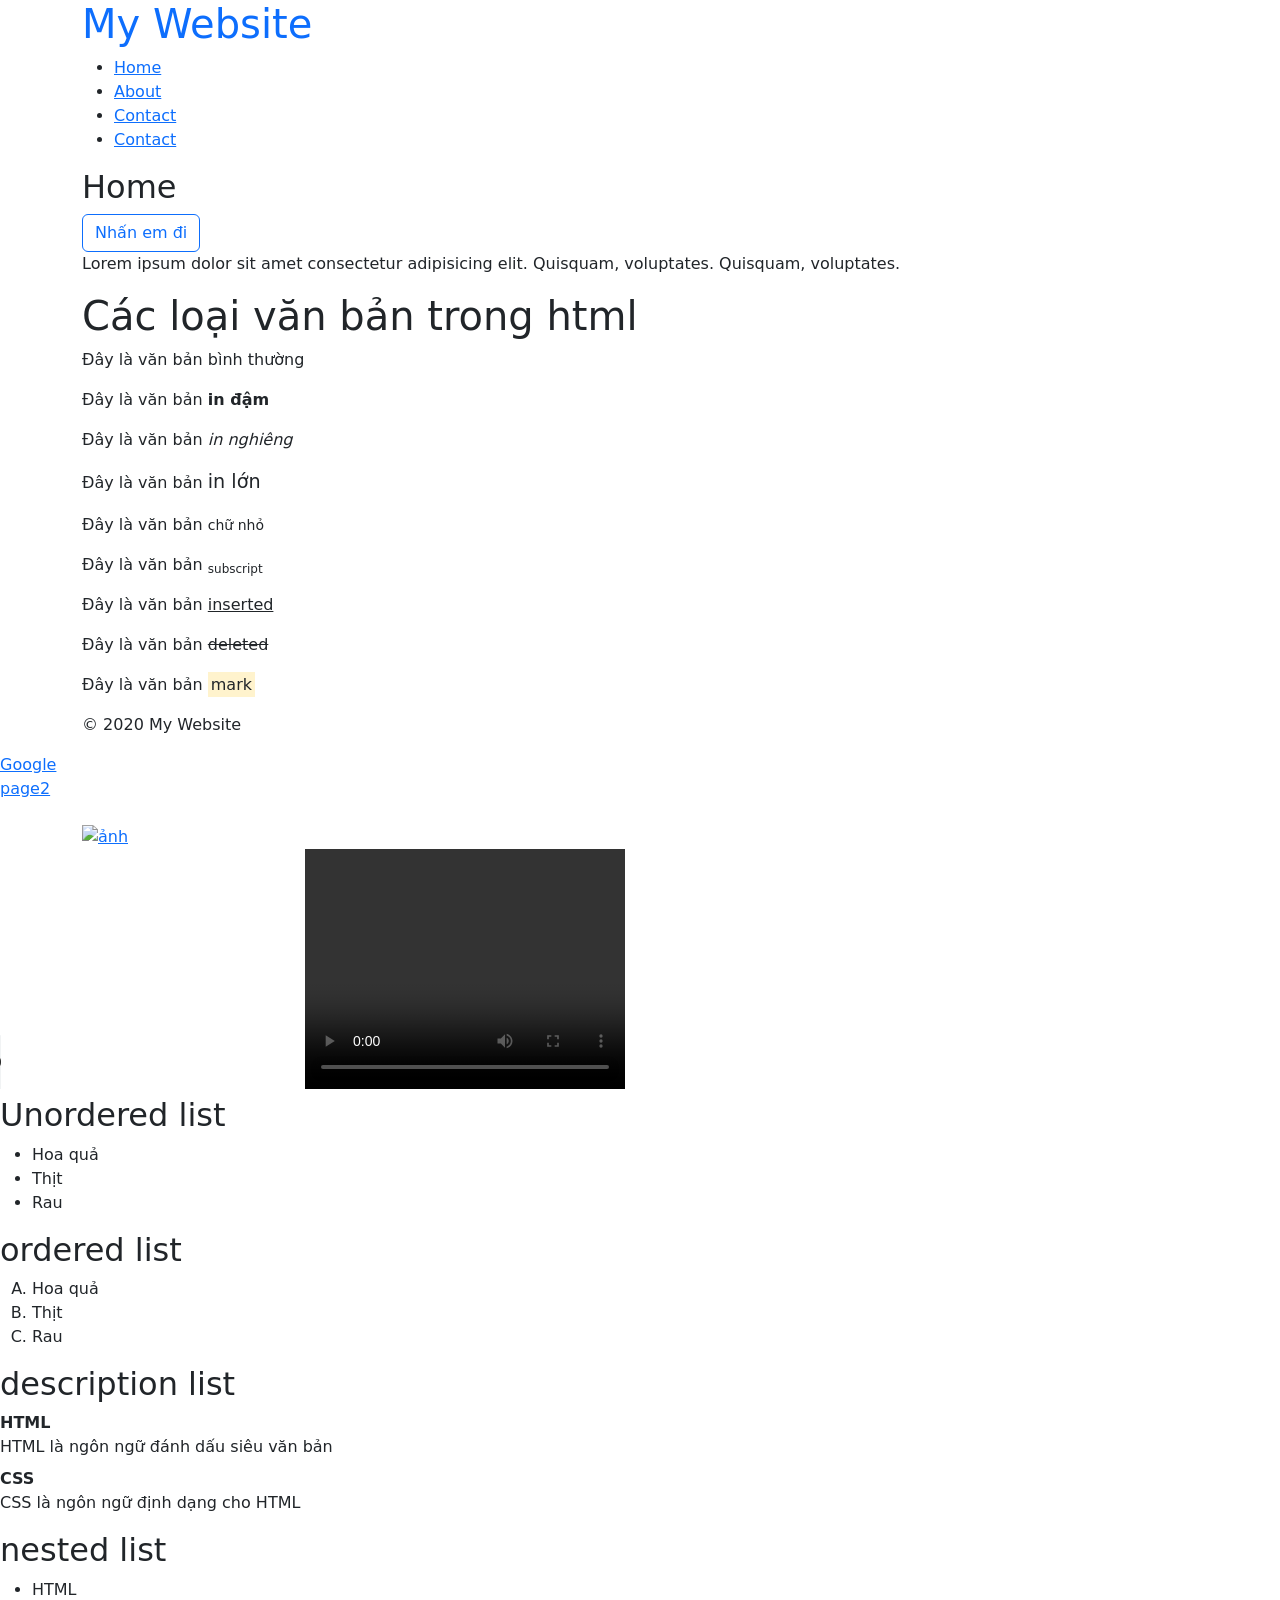
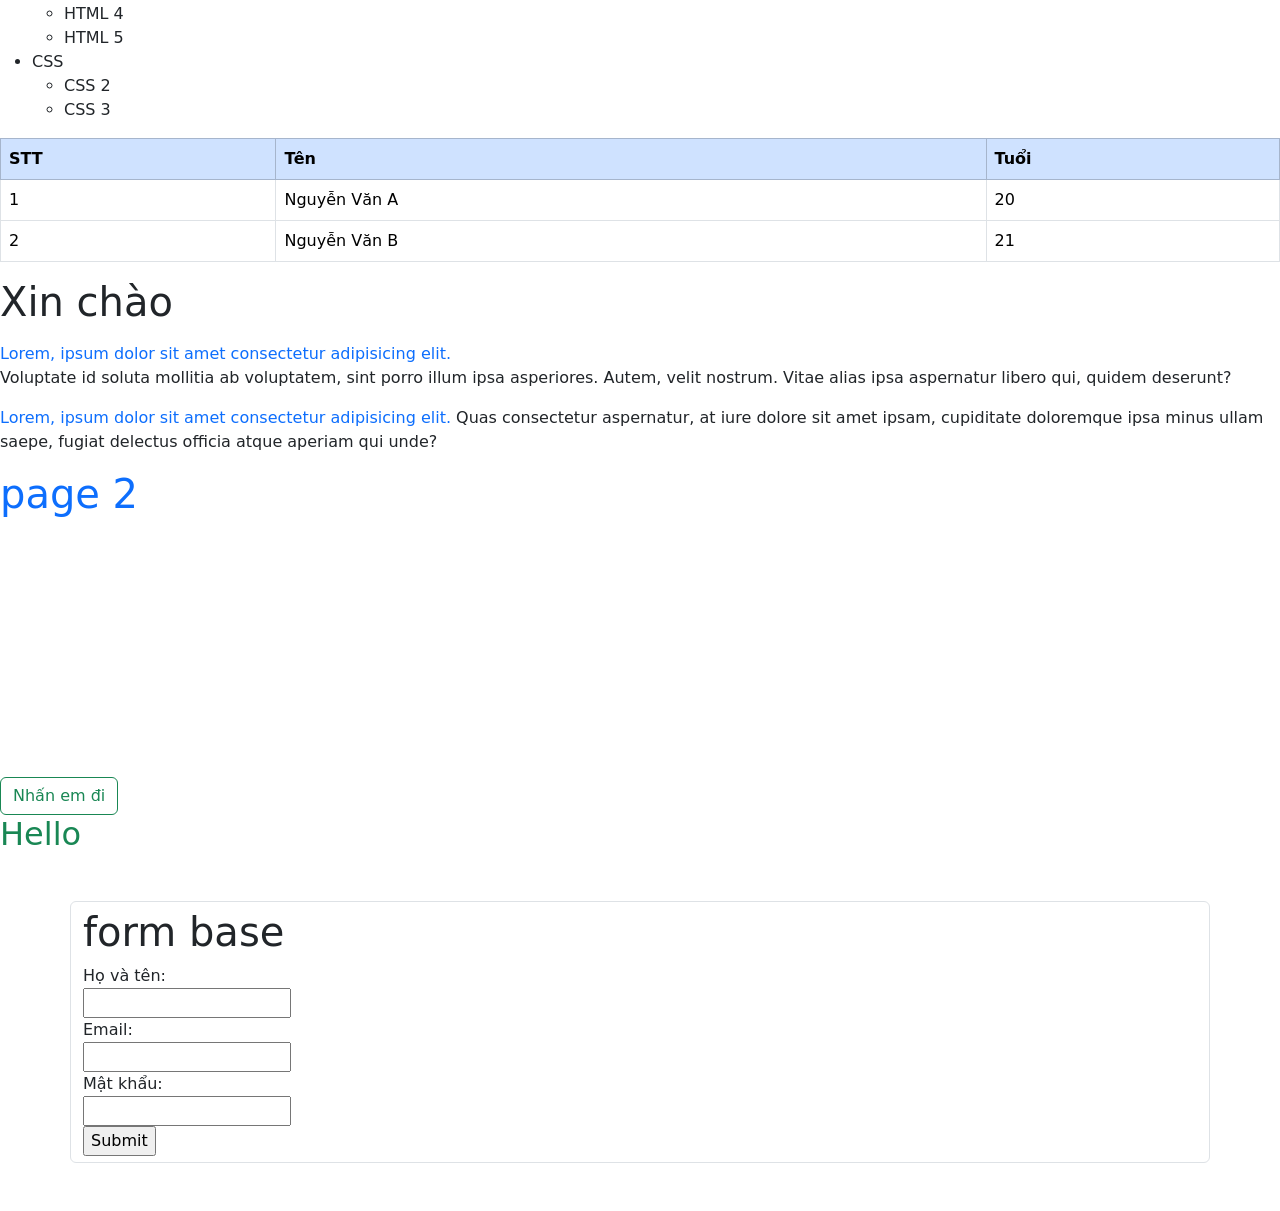
==== index.html @ 4a217f6c "hoàn thành html cơ bản" ====
<!DOCTYPE html>
<html lang="en">
<head>
    <meta charset="UTF-8">
    <meta name="viewport" content="width=device-width, initial-scale=1.0">
    <title>Html Base</title>
    <link rel="stylesheet" href="style.css">
    <link href="https://cdn.jsdelivr.net/npm/bootstrap@5.3.3/dist/css/bootstrap.min.css" rel="stylesheet" integrity="sha384-QWTKZyjpPEjISv5WaRU9OFeRpok6YctnYmDr5pNlyT2bRjXh0JMhjY6hW+ALEwIH" crossorigin="anonymous">
    <script src="script.js"></script>
    <script src="https://cdn.jsdelivr.net/npm/@popperjs/core@2.11.8/dist/umd/popper.min.js" integrity="sha384-I7E8VVD/ismYTF4hNIPjVp/Zjvgyol6VFvRkX/vR+Vc4jQkC+hVqc2pM8ODewa9r" crossorigin="anonymous"></script>
    <script src="https://cdn.jsdelivr.net/npm/bootstrap@5.3.3/dist/js/bootstrap.min.js" integrity="sha384-0pUGZvbkm6XF6gxjEnlmuGrJXVbNuzT9qBBavbLwCsOGabYfZo0T0to5eqruptLy" crossorigin="anonymous"></script>
    <meta name="viewport" content="width=device-width, initial-scale=1.0">
</head>
<body >
    <div class="container">
        <div class="header text-primary">
            <h1>My Website</h1>
        </div>
        <div class="menu">
            <ul>
                <li><a href="index.html">Home</a></li>
                <li><a href="about.html">About</a></li>
                <li><a href="contact.html">Contact</a></li>
                <li><a href="contact.html">Contact</a></li>
            </ul>
        </div>
        <div class="content">
            <h2>Home</h2>
            <button class="btn btn-outline-primary">Nhấn em đi</button>
            <p>Lorem ipsum dolor sit amet consectetur adipisicing elit. Quisquam, voluptates. Quisquam, voluptates.</p>
        </div>
        <!-- các loại định dạng văn bản trong html -->
        <h1>Các loại văn bản trong html</h1>
         <p>Đây là văn bản bình thường</p>
         <p>Đây là văn bản <b>in đậm</b></p>
         <p>Đây là văn bản <i>in nghiêng</i> </p>
         <p>Đây là văn bản <big>in lớn</big></p>
         <p>Đây là văn bản <small>chữ nhỏ</small></p>
         <p>Đây là văn bản <sub>subscript</sub></p>
         <p>Đây là văn bản <ins>inserted</ins></p>
         <p>Đây là văn bản <del>deleted</del></p>
         <p>Đây là văn bản <mark>mark</mark> </p>
        <div class="footer footer-mb-0">
            <p>&copy; 2020 My Website</p>
        </div>

    </div>
    <!-- Thẻ link -->
    <a href="https://www.google.com.vn/" target="_self"> Google</a><br>
    <a href="page2.html">page2</a><br>

    <!-- Thẻ img -->
    <div class="container align-items-center">
        <a href="https://www.google.com.vn/">
            <img class="mt-4" alt="ảnh" src="https://www.google.com.vn/images/branding/googlelogo/1x/googlelogo_color_272x92dp.png" alt="google">
        </a>
    </div>
    <!-- Thẻ audio -->
    <audio controls loop>
        <source src="https://www.soundhelix.com/examples/mp3/SoundHelix-Song-1.mp3" type="audio/mpeg">
        Your browser does not support the audio element.
    </audio>
    <!-- Thẻ video -->
    <video width="320" height="240" controls>
        <source src="https://www.youtube.com/watch?v=4dmyj78ekOU" type="video/mp4">
        Your browser does not support the video tag.
    </video>
    <!-- Các loại list trong html -->
    <h2>Unordered list</h2>
        <ul>
            <li>Hoa quả</li>
            <li>Thịt </li>
            <li>Rau</li>
        </ul>
    <h2>ordered list</h2>
        <ol type="A">
            <li>Hoa quả</li>
            <li>Thịt </li>
            <li>Rau</li>
        </ol>
    <h2>description list</h2>
        <dl>
            <dt>HTML</dt>
            <dd>HTML là ngôn ngữ đánh dấu siêu văn bản</dd>
            <dt>CSS</dt>
            <dd>CSS là ngôn ngữ định dạng cho HTML</dd>
        </dl>
    <h2>nested list</h2>
        <ul>
            <li>HTML
                <ul>
                    <li>HTML 4</li>
                    <li>HTML 5</li>
                </ul>
            </li>
            <li>CSS
                <ul>
                    <li>CSS 2</li>
                    <li>CSS 3</li>
                </ul>
            </li>
        </ul>
    <!-- Bảng -->
     <table class="table table-bordered table-hover">
        <tr class="table-primary">
            <th>STT</th>
            <th>Tên</th>
            <th>Tuổi</th>
        </tr>
        <tr>
            <td>1</td>
            <td>Nguyễn Văn A</td>
            <td>20</td>
        </tr>
        <tr>
            <td>2</td>
            <td>Nguyễn Văn B</td>
            <td>21</td>
        </tr>
     </table>
     <!-- thẻ div gom các phần tử theo khối(block), nhóm các phần tử thành một khối -->

     
     <!-- thẻ span gom cac phần tử theo dòng(inline), nhóm các phần tử thành một dòng -->
     <h1>Xin chào</h1>

     <p><div class="text-primary">
        Lorem, ipsum dolor sit amet consectetur adipisicing elit.
     </div> Voluptate id soluta mollitia ab voluptatem, sint porro illum ipsa asperiores.
      Autem, velit nostrum. Vitae alias ipsa aspernatur libero qui, quidem deserunt?</p>
     
     <p><span class="text-primary">Lorem, ipsum dolor sit amet consectetur adipisicing elit.</span> 
        Quas consectetur aspernatur, at iure dolore sit amet ipsam, cupiditate doloremque ipsa minus
         ullam saepe, fugiat delectus officia atque aperiam qui unde?</p>

    <!-- Thẻ iframe nhúng một trang web khác vào trang của mình-->
    <iframe src="page2.html" title="Google" width="100%" height="300px"></iframe>

    <!-- Thẻ button  -->
     <button class="btn btn-outline-success" onclick="changeText()">Nhấn em đi</button>
     <h2 class="text-success" id="h2id">Hello</h2>
     <script>
        changeText =() =>{
            if(document.getElementById("h2id").innerHTML != "Hello")
                document.getElementById("h2id").innerHTML = "Hello";
            else
            document.getElementById("h2id").innerHTML = "Nguyễn Xuân Bắc";
        }
     </script>

    <!-- Thẻ form -->
    <form class="container form-control mt-5 mb-5" action="index.html" method="post">
        <h1>form base</h1>
        <label for="name">Họ và tên:</label><br>
        <input type="text" id="name" name="name" value=""><br>
        <label for="email">Email:</label><br>
        <input type="email" id="email" name="email" value=""><br>
        <label for="password">Mật khẩu:</label><br>
        <input type="password" id="password" name="password" value=""><br>
        <input type="submit" value="Submit">
    </form>
</body>
</html>
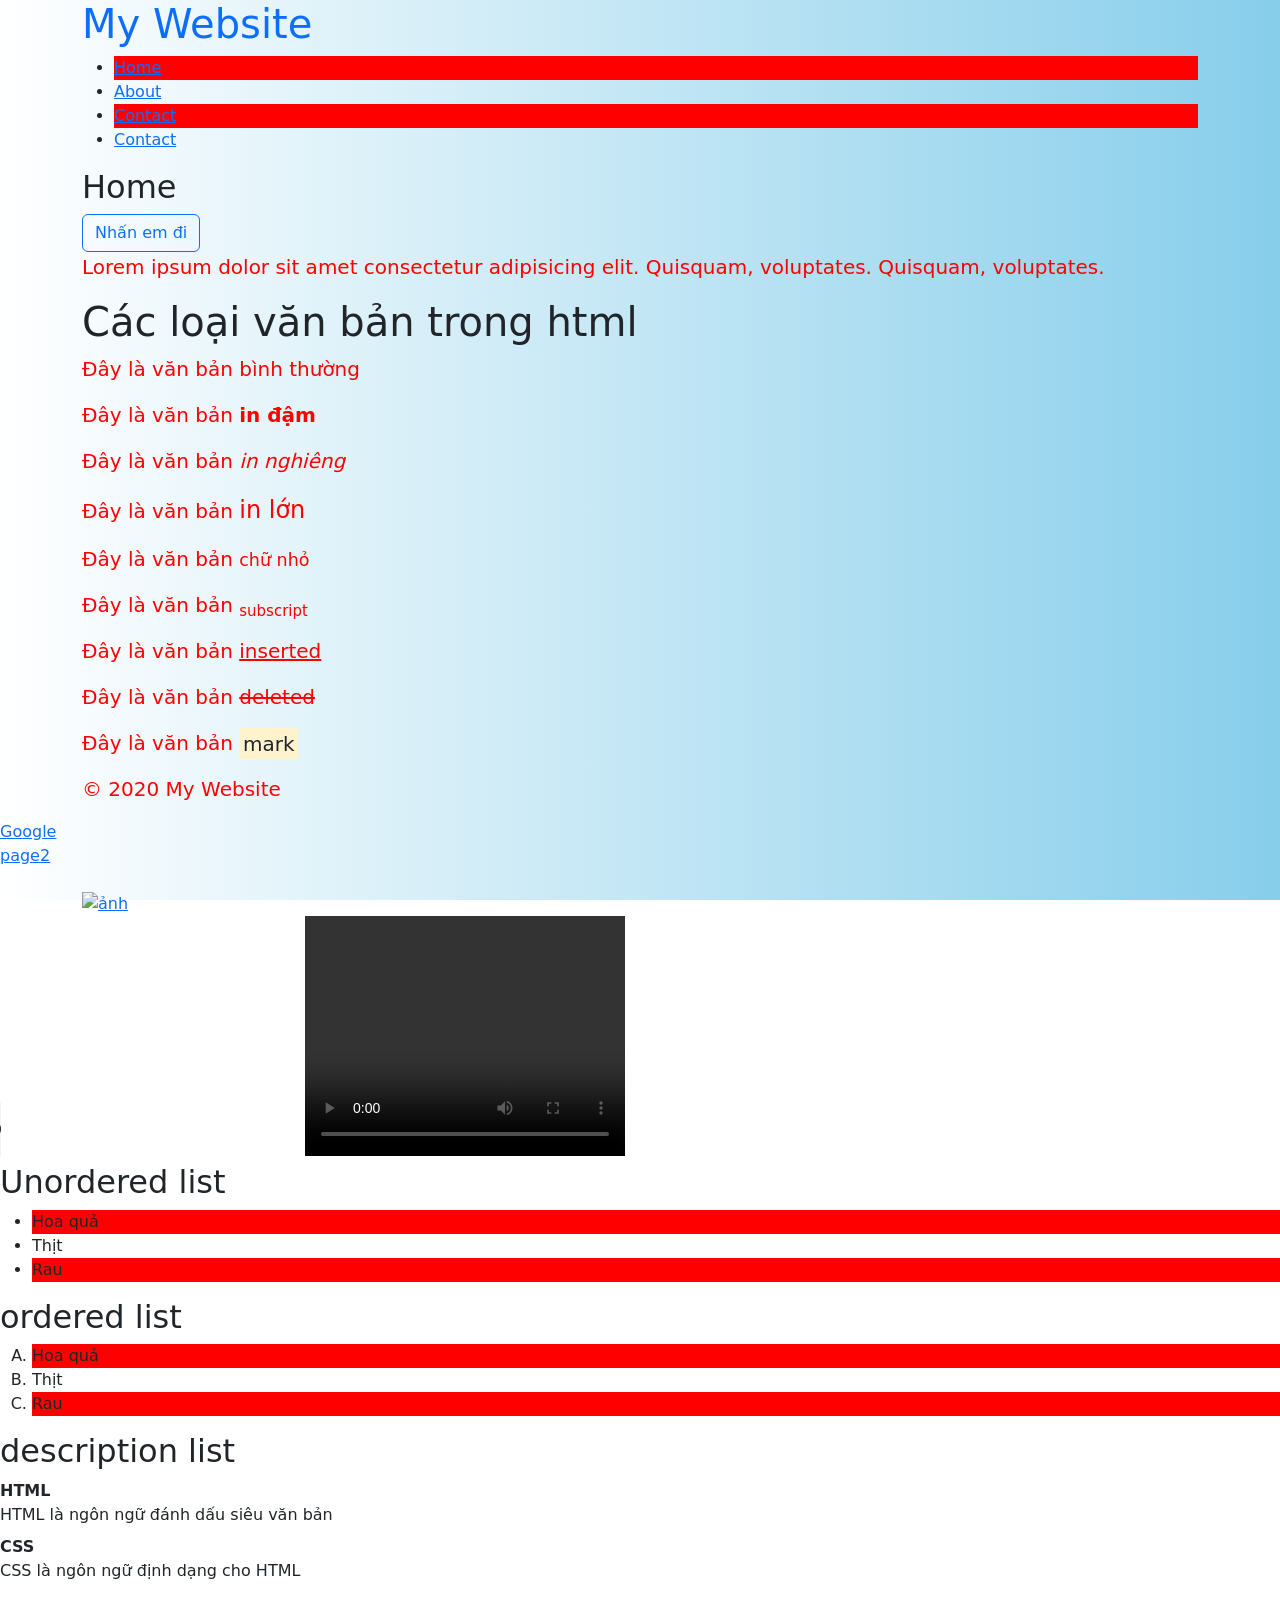
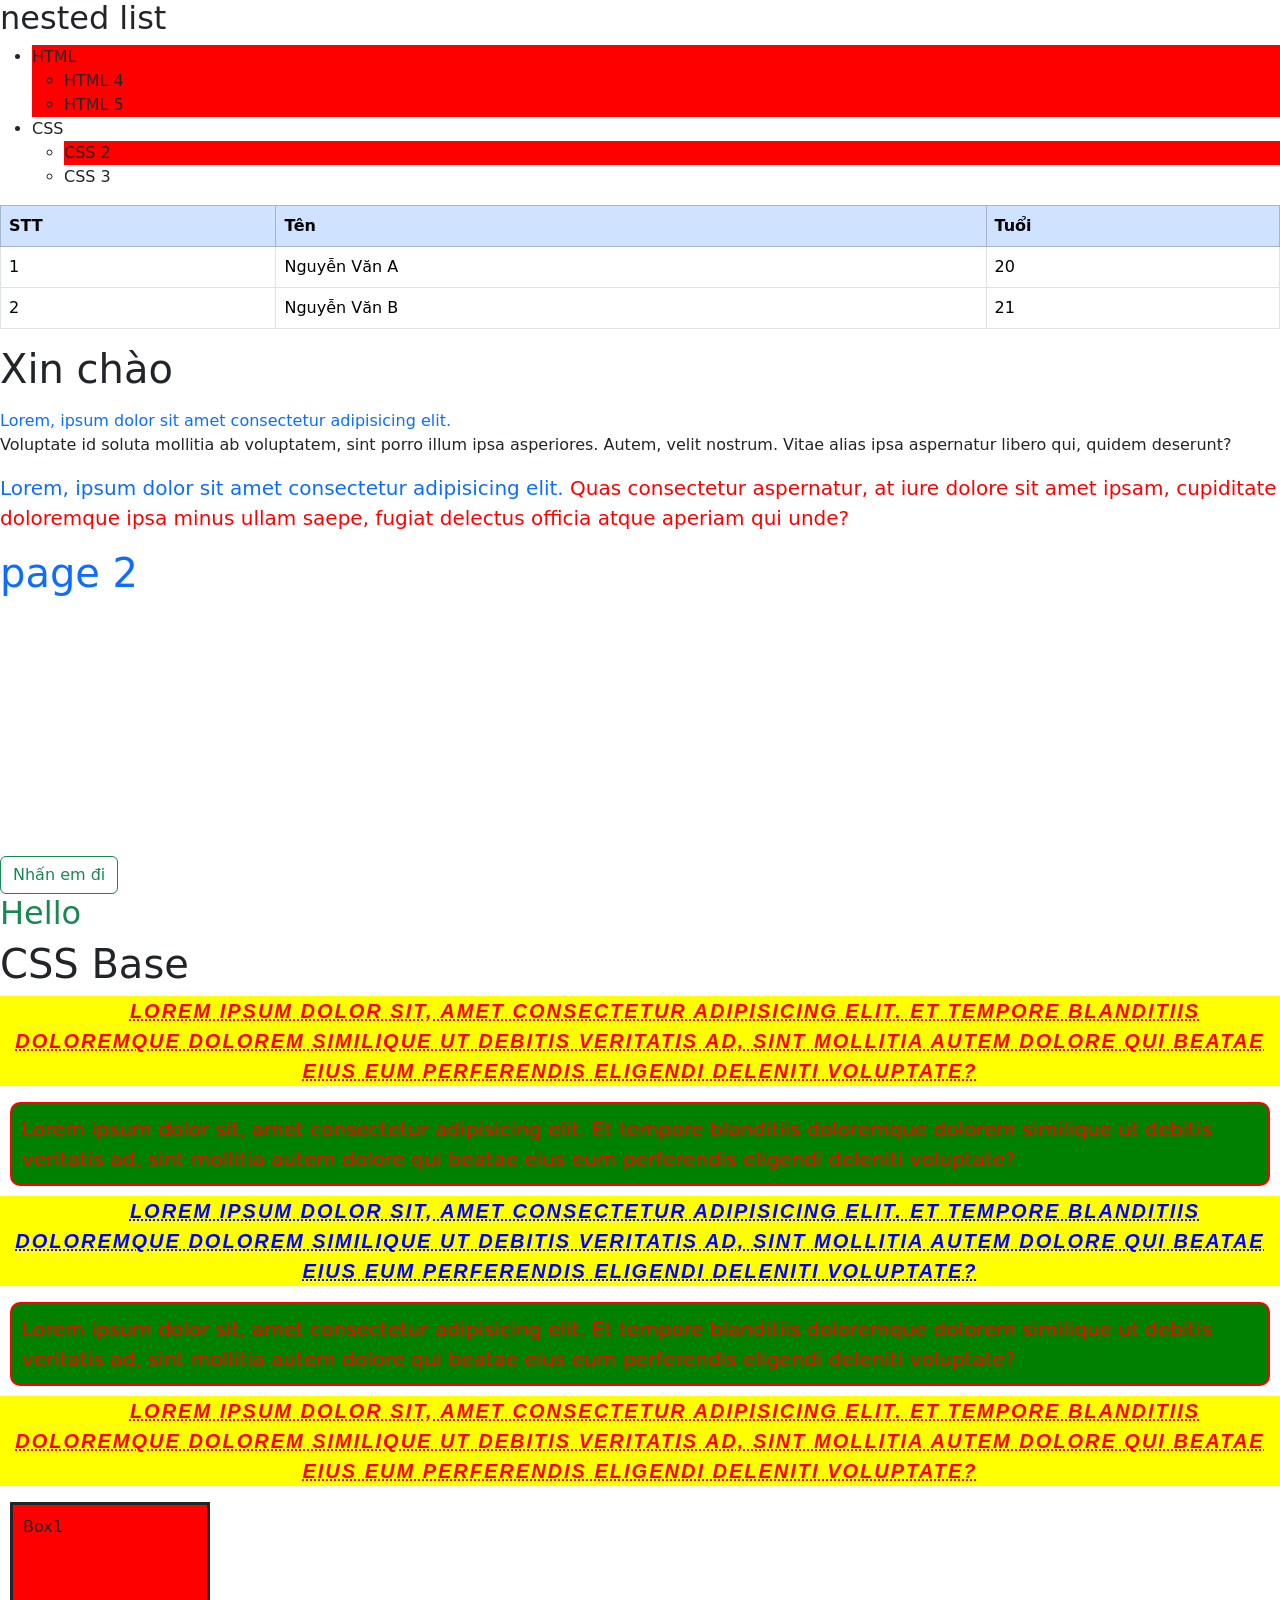
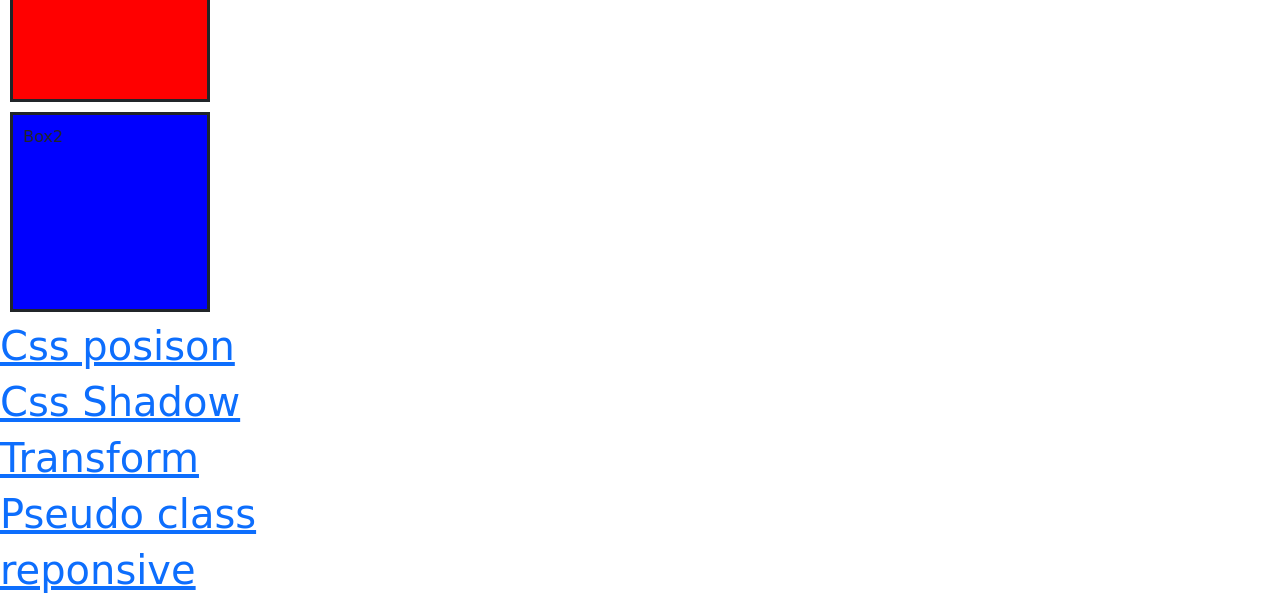
==== commit 96ded918: "done css base" ====
--- a/index.html
+++ b/index.html
@@ -149,7 +149,7 @@
      </script>
 
     <!-- Thẻ form -->
-    <form class="container form-control mt-5 mb-5" action="index.html" method="post">
+    <!-- <form class="container form-control mt-5 mb-5" action="index.html" method="post">
         <h1>form base</h1>
         <label for="name">Họ và tên:</label><br>
         <input type="text" id="name" name="name" value=""><br>
@@ -158,6 +158,26 @@
         <label for="password">Mật khẩu:</label><br>
         <input type="password" id="password" name="password" value=""><br>
         <input type="submit" value="Submit">
-    </form>
-</body>
+    </form> -->
+
+    <!-- CSS cơ bản -->
+     <div>
+        <h1>CSS Base</h1>
+        <p class="le">Lorem ipsum dolor sit, amet consectetur adipisicing elit. Et tempore blanditiis doloremque dolorem similique ut debitis veritatis ad, sint mollitia autem dolore qui beatae eius eum perferendis eligendi deleniti voluptate?</p>
+        <p class="chan">Lorem ipsum dolor sit, amet consectetur adipisicing elit. Et tempore blanditiis doloremque dolorem similique ut debitis veritatis ad, sint mollitia autem dolore qui beatae eius eum perferendis eligendi deleniti voluptate?</p>
+        <p class="le" id="p3">Lorem ipsum dolor sit, amet consectetur adipisicing elit. Et tempore blanditiis doloremque dolorem similique ut debitis veritatis ad, sint mollitia autem dolore qui beatae eius eum perferendis eligendi deleniti voluptate?</p>
+        <p class="chan">Lorem ipsum dolor sit, amet consectetur adipisicing elit. Et tempore blanditiis doloremque dolorem similique ut debitis veritatis ad, sint mollitia autem dolore qui beatae eius eum perferendis eligendi deleniti voluptate?</p>
+        <p class="le" >Lorem ipsum dolor sit, amet consectetur adipisicing elit. Et tempore blanditiis doloremque dolorem similique ut debitis veritatis ad, sint mollitia autem dolore qui beatae eius eum perferendis eligendi deleniti voluptate?</p>
+     </div>
+
+     <div id="box1">Box1</div>
+     <div id="box2">Box2</div>
+
+   
+     <a href="posison.html"><h1> Css posison</h1></a>
+     <a href="shadow.html"><h1> Css Shadow</h1></a>
+     <a href="transform.html"><h1>Transform</h1></a>
+     <a href="pseudo.html"><h1>Pseudo class</h1></a>
+     <a href="reponsive.html"><h1>reponsive</h1></a>
+    </body>
 </html>
--- a/style.css
+++ b/style.css
@@ -0,0 +1,186 @@
+body{
+    background: linear-gradient(to left,skyblue, white); /* màu nền */
+    background-attachment: fixed; /* cố định nền */;
+    background-size: cover; /* kích thước nền */
+    background-position: center; /* vị trí nền */;
+}
+/* Selector theo thẻ */
+p{
+    color: red;
+    font-size: 20px;
+}
+/* Selector theo Class */
+.le{
+    background-color: yellow;
+}
+.chan{
+    background-color: green;
+}
+/* Selector theo id  */
+#p3{
+    color: blue;
+}
+/* font  */
+p.le {
+    font-family: sans-serif; /* font chữ */
+    font-size: 20px; /* kích thước chữ */
+    font-weight: bold; /* in đậm */
+    font-style: italic; /* in nghiêng */
+    text-decoration: dotted underline ; /* gạch chân */
+    text-transform: uppercase; /* chữ hoa */
+    text-align: center; /* căn giữa */
+    line-height: 1.5; /* khoảng cách giữa các dòng */
+    letter-spacing: 2px; /* khoảng cách giữa các chữ cái */
+    text-indent: 50px; /* lề đầu dòng */
+
+}
+p.chan{
+    border-style: solid; /* kiểu viền */
+    border-width: 2px; /* độ dày viền */
+    border-color: red; /* màu viền */
+    border-radius: 10px; /* bo tròn viền */
+    padding: 10px; /* khoảng cách giữa nội dung và viền */
+    margin: 10px; /* khoảng cách giữa các phần tử */
+}
+/* margin va padding */
+#box1{
+    width: 200px;
+    height: 200px;
+    background-color: red;
+    margin: 10px;
+    padding: 10px;
+    border-style: solid;
+
+
+}
+#box2{
+    width: 200px;
+    height: 200px;
+    background-color: blue;
+    margin: 10px;
+    padding: 10px;
+    border-style: solid;
+} 
+/* posison */
+/* Lí thuyết
+ static: là cái mặc định ban đầu
+
+ relative: đi kèm theo các thuộc tính như top, left, :right, botton
+ nó hoạt động=> nó có thể di chuyển tự do nhưng phụ thuộc vào phần ban đầu của nó 
+ trong trường hợp này là thẻ <p> phí trước nó kiểu như nó tạo ra một vị trí
+ ảo phụ thuộc vào phần tử trước nó và nó sẽ di chuyển tự do trong trang web dựa
+ vào các thuộc tính top,left... mà không đẩy vị trí các nội dung khác 
+ 
+ absolute: nó sẽ phụ thuộc theo phần tử cha của nó ở đây là thẻ body
+ nếu phần tủ cha nó là raltive thì nó sẽ theo còn không nó sẽ phụ thuộc vào thẻ body
+ hay thẻ cha reative gần nhất*/
+#box3{
+   border: 1px solid black;
+   background-color: red;
+   width: 400px;
+   height: 400px;
+   position: relative;
+}
+#box4{
+    border: 1px solid black;
+    background-color: blue;
+    width: 200px;
+    height: 200px;
+    position: absolute;
+    top: 50px;
+    left: 50px;
+   
+}
+/* fixed: nó sẽ giữ nguyên vị trí của nó khi cuộn trang web */
+#box5{
+    border: 1px solid black;
+    background-color: yellow;
+    width: 200px;
+    height: 200px;
+    position: fixed;
+    top:60%;
+    right: 30px;
+ }
+  /* sticky: nó sẽ giữ nguyên vị trí của nó khi cuộn trang web nếu chưa chạm lề
+  thì nó vẫn ở vị trí cũ*/
+ #box6{
+     border: 1px solid black;
+     background-color:orange;
+     width: 200px;
+     height: 200px;
+     position: sticky;
+     top: 50px;
+ }
+ /* Shadow */
+ .shadow{
+    text-shadow: 5px 5px 5px red; /* đổ bóng chữ */
+    /* số đầu tiên: đổ bóng theo chiều ngang
+    số thứ hai: đổ bóng theo chiều dọc
+    số thứ ba: độ mờ của bóng
+    số thứ tư: màu bóng */
+    box-shadow: 10px 10px 5px 1cqb rgba(0,0,0,0.75);
+    /* số đầu tiên: đổ bóng theo chiều ngang
+    số thứ hai: đổ bóng theo chiều dọc
+    số thứ ba: độ mờ của bóng
+    số thứ tư: độ rộng của bóng
+    rgba: màu bóng */
+ }
+    /* Transition */
+    /* Lí thuyết dùng để 
+    transition: thuộc tính thời gian hiệu ứng
+    transition-property: thuộc tính muốn thay đổi
+    
+    transition-duration: thời gian thay đổi
+    transition-timing-function: kiểu hiệu ứng
+    transition-delay: thời gian trễ trước khi thực hiện hiệu ứng */
+  /* transform */
+    /* Lí thuyết dùng để thay dổi hình dáng xoay di chuyển phần tử
+    transform: biến đổi phần tử
+    transform: scale(1.5); phóng to phần tử
+    transform: rotate(45deg); xoay phần tử
+    transform: skew(30deg); nghiêng phần tử
+    transform: translate(50px, 50px); di chuyển phần tử */
+.css-transform{
+    border:solid 1px black;
+    width: 200px;
+    height: 200px;
+    background-color: red;
+    transform: translate(50px, 50px);
+}
+    /* Animation */
+    /* Lí thuyết
+    animation: tên hiệu ứng thời gian thực hiện
+    animation-name: tên hiệu ứng
+    animation-duration: thời gian thực hiện
+    animation-timing-function: kiểu hiệu ứng
+    animation-delay: thời gian trễ trước khi thực hiện hiệu ứng
+    animation-iteration-count: số lần lặp
+    animation-direction: hướng lặp
+    animation-fill-mode: kiểu lặp */
+
+/* pseudo class */
+/* Lí thuyết
+pseudo class là một lớp ảo nó sẽ thay đổi trạng thái của phần tử
+khi người dùng tương tác với phần tử đó
+pseudo class có thể kết hợp với các selector khác như class, id, tag
+*/
+button:hover{
+    background-color: red;
+}
+button:active{
+    background-color: blue;
+}
+/* :nth-child() */
+li:nth-child(odd){
+    background-color: red;
+}
+/* hover */
+/* reponsive */
+@media all and (max-width: 600px){
+    h1{
+        background-color: yellow;
+    }
+    p{
+        color: black;
+    }
+}
